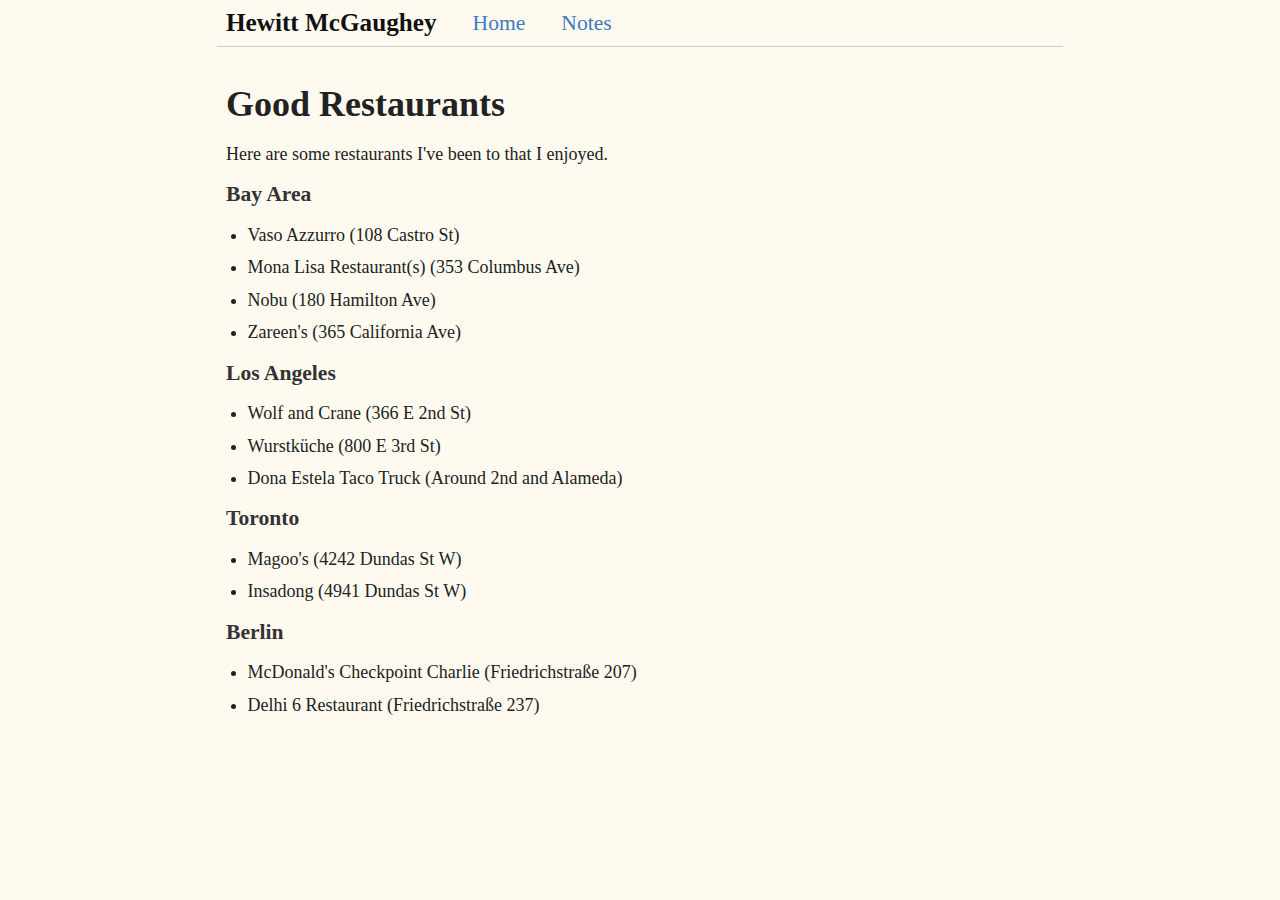
==== good-restaurants.html @ 84ce2a5b "add header, notes section, restaurant recommendation list" ====
<!doctype html>
<html lang="en">
<head>
<meta charset="UTF-8">
<title>Good Restaurants - Hewitt McGaughey</title>
<link rel="stylesheet" href="css/splendor.css">
</head>
<body>
    <!-- Navigation Bar -->
    <nav class="nav-bar">
        <span class="nav-title">Hewitt McGaughey</span>
        <a href="index.html" class="nav-link">Home</a>
        <a href="notes.html" class="nav-link">Notes</a>
    </nav>

    <div class="container">
        <div class="text-content">
            <h3>Good Restaurants</h3>
            <p>Here are some restaurants I've been to that I enjoyed.</p>
            
            <h5><strong>Bay Area</strong></h5>
            <ul>
                <li>Vaso Azzurro (108 Castro St)</li>
                <li>Mona Lisa Restaurant(s) (353 Columbus Ave)</li>
                <li>Nobu (180 Hamilton Ave)</li>
                <li>Zareen's (365 California Ave)</li>
            </ul>
            
            <h5><strong>Los Angeles</strong></h5>
            <ul>
                <li>Wolf and Crane (366 E 2nd St)</li>
                <li>Wurstküche (800 E 3rd St)</li>
                <li>Dona Estela Taco Truck (Around 2nd and Alameda)</li>
            </ul>
            
            <h5><strong>Toronto</strong></h5>
            <ul>
                <li>Magoo's (4242 Dundas St W)</li>
                <li>Insadong (4941 Dundas St W)</li>
            </ul>
            
            <h5><strong>Berlin</strong></h5>
            <ul>
                <li>McDonald's Checkpoint Charlie (Friedrichstraße 207)</li>
                <li>Delhi 6 Restaurant (Friedrichstraße 237)</li>
            </ul>
        </div>
    </div>
</body>
</html>
---- css/splendor.css ----
p,
.splendor-p {
  font-size: 1rem;
  margin-bottom: 1rem;
  line-height: 1.3; /* Reduced line height */
  color: #222; /* Darkened font color */
}

h1,
.splendor-h1,
h2,
.splendor-h2,
h3,
.splendor-h3 {
  margin: 0.5rem 0 0.5rem; /* Reduced top margin */
}
h4,
.splendor-h4 {
  margin: 1.2rem 0 0.5rem;
  font-weight: bold;
  line-height: 1.2; /* Reduced line height */
  color: #111; /* Darker color for headings */
}

h1,
.splendor-h1 {
  font-size: 3.2rem;
}

h2,
.splendor-h2 {
  font-size: 2.4rem;
}

h3,
.splendor-h3 {
  font-size: 2rem;
}

h4,
.splendor-h4 {
  font-size: 1.5rem;
}

h5,
.splendor-h5 {
  margin: 1rem auto 1rem;
  font-size: 1.2rem; /* Slightly larger than body text */
  font-weight: bold; /* Emphasize the subheading */
  color: #333; /* Slightly darker to make it stand out */
  line-height: 1; /* Adjust line-height for better spacing */
}

small,
.splendor-small {
  font-size: 0.875rem;
  color: #666;
}

img,
canvas,
iframe,
video,
svg,
select,
textarea {
  max-width: 100%;
  height: auto;
}

@import url('https://fonts.googleapis.com/css?family=Merriweather:300,400,700&display=swap');

html {
  font-size: 18px;
  max-width: 100%;
}

body {
  color: #222; /* Darkened body font color */
  font-family: 'Merriweather', Georgia, serif;
  background-color: #fefaf0;
  margin: 0;
  max-width: 100%;
}

p,
* {
  max-width: 36rem;
}

ul {
  margin: 1rem auto;
  padding-left: 1.2rem;
  line-height: 1.3; /* Reduced line height for lists */
}

li {
  margin-bottom: 0.5rem;
  line-height: 1.3; /* Reduced line height */
}

p {
  color: #222; /* Darkened paragraph text */
  height: auto;
  margin: 1rem auto;
  line-height: 1.3; /* Reduced line height for paragraphs */
}

.container {
  margin: 0 auto;
  display: flex;
  align-items: start;
  max-width: 46rem;
  padding: 1.5rem;
}

.container img {
  padding-top: 1rem;
  padding-left: 2rem;
  max-width: 17rem;
  height: auto;
}

.text-content {
  flex: 1;
  padding-right: 1.5rem;
}

a {
  color: #3f7bbf;
  text-decoration: none;
}

a:hover {
  text-decoration: underline;
}

/* Navigation bar styles */
.nav-bar {
  background-color: #fefaf0;
  padding: 0.5rem;
  text-align: left;
  border-bottom: 1px solid #ccc;
  max-width: 46rem;
  margin: 0 auto;
  display: flex;
  align-items: center; /* Align items vertically */
}

.nav-title {
  font-size: 1.4rem;
  font-weight: bold;
  color: #111;
  margin-right: 2rem;
}

.nav-link {
  margin-right: 2rem;
  color: #3f7bbf;
  text-decoration: none;
  font-size: 1.2rem;
}

.nav-link:hover {
  text-decoration: underline;
}

/* Small screen optimization */
@media (max-width: 768px) {
  h1 {
    font-size: 2.5rem;
  }
  h2 {
    font-size: 2rem;
  }
  .container {
    flex-direction: column;
    padding: 1rem;
  }
  .container img {
    padding-left: 0;
    margin-bottom: 1rem;
  }
  .text-content {
    padding-right: 0;
  }
}
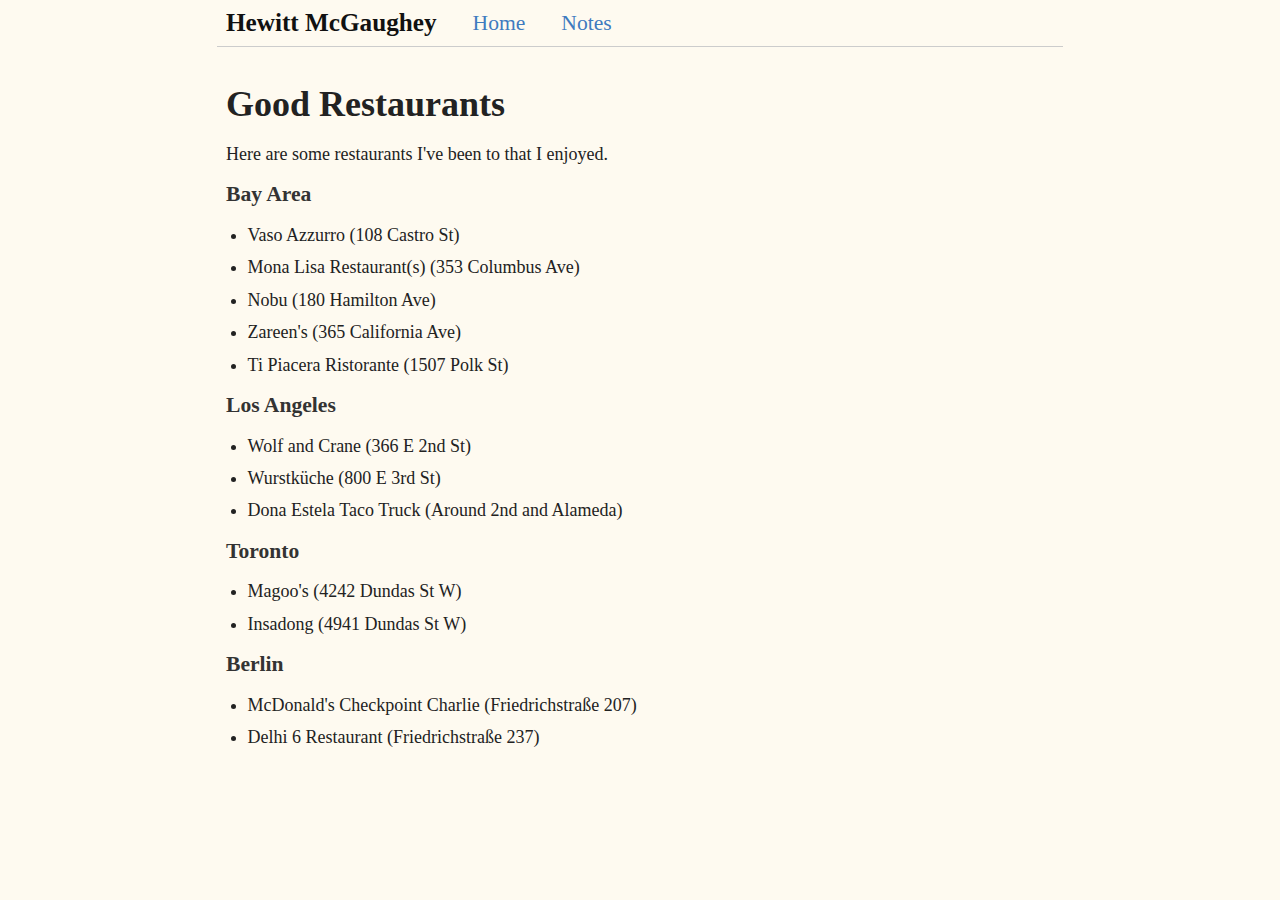
==== commit c39a5e23: "add ti piacera" ====
--- a/good-restaurants.html
+++ b/good-restaurants.html
@@ -24,6 +24,7 @@
                 <li>Mona Lisa Restaurant(s) (353 Columbus Ave)</li>
                 <li>Nobu (180 Hamilton Ave)</li>
                 <li>Zareen's (365 California Ave)</li>
+                <li>Ti Piacera Ristorante (1507 Polk St)</li>
             </ul>
             
             <h5><strong>Los Angeles</strong></h5>
